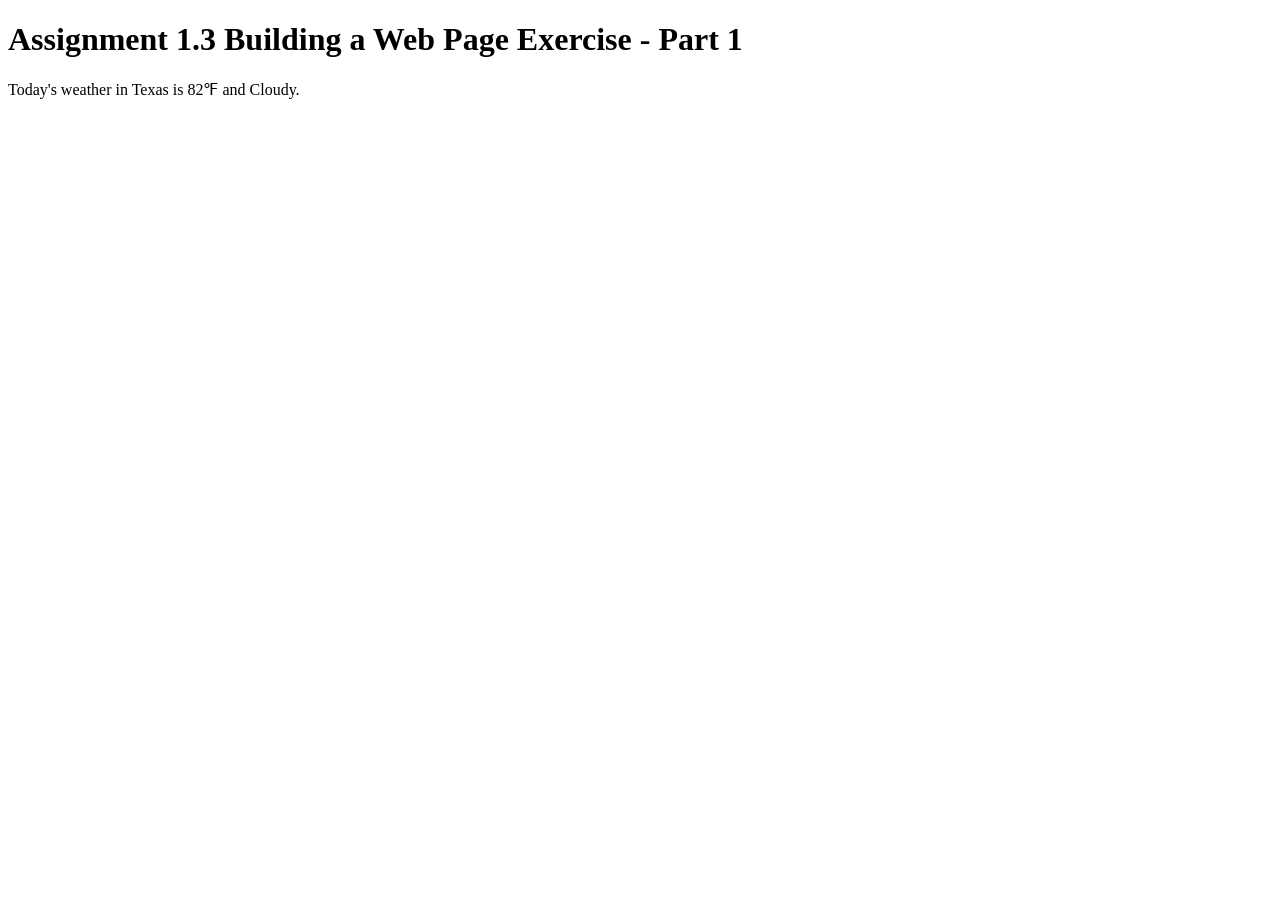
==== module-1/montijo_mod_1_3_340.html @ 69fbf5ef "dv0.19 - Corrected Spelling Erros, Corrected Broken Links" ====
<!DOCTYPE html>
<html lang="en">
<head>
    <title>CSD 340 Web Development with HTML and CSS</title>
</head>
 
<body>
    <h1>Assignment 1.3 Building a Web Page Exercise - Part 1</h1>
        <p>Today's weather in Texas is 82℉ and Cloudy. </p>
</body>
 
</html>
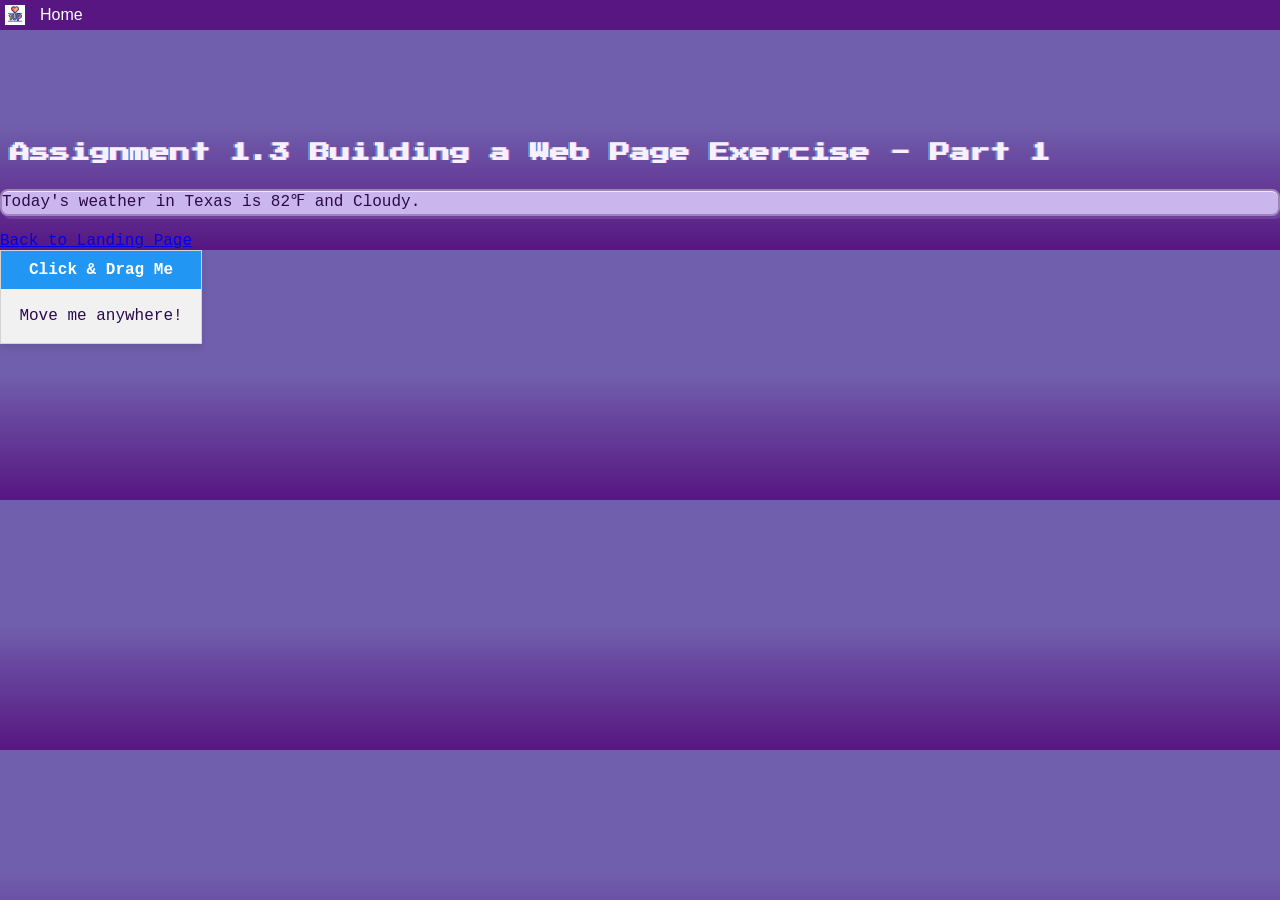
==== commit c628d41f: "dv0.23 Updated Information" ====
--- a/module-1/montijo_mod_1_3_340.html
+++ b/module-1/montijo_mod_1_3_340.html
@@ -1,13 +1,45 @@
 <!DOCTYPE html>
 <html lang="en">
 <head>
+     <link rel="icon" href="../site.css/assets/1up.gif">
+     <link rel="stylesheet" href="../site.css/mystyle.css">
     <title>CSD 340 Web Development with HTML and CSS</title>
+
+    <meta charset="UTF-8">
+   
+    <meta name="description" content="a webpage on web development">
+    <meta name="author" content="Maddison Montijo">
+    <meta name="robots" content="nofollow">
+    <meta name="pragma" content="no-cache">
+    <meta name="expires" content="Fri, 02 Jul 2026 23:59:59 GMT">
 </head>
  
 <body>
+    <header class="site-header">
+        <nav>
+            <ul class="nav-list">
+                <li class="nav-pts logo"><img src="../site.css/assets/1up.gif" alt="Logo"></li>
+                <li class="nav-pts"><a href="../index.html">Home</a></li>
+            </ul>
+        </nav>
+    </header>
+    <div id="container" class="page-layout"></div>
+
     <h1>Assignment 1.3 Building a Web Page Exercise - Part 1</h1>
-        <p>Today's weather in Texas is 82℉ and Cloudy. </p>
+        <p class="panel">Today's weather in Texas is 82℉ and Cloudy. </p>
+          <div class="bottom-box">
+            <a href="../index.html">Back to Landing Page</a>
+        </div>
+        
+    </div>
+
+    <div id="myBox">
+  <div id="myBoxHeader">Click & Drag Me</div>
+  <p>Move me anywhere!</p>
+</div>
+
+
 </body>
- 
+
 </html>
  
--- a/site.css/mystyle.css
+++ b/site.css/mystyle.css
@@ -0,0 +1,273 @@
+/*VARIABLES & THEMING*/
+@import url('https://fonts.googleapis.com/css2?family=VT323&family=Press+Start+2P&display=swap');
+
+:root {
+  --bg: #cca7df;
+  --panel: #cab5ec;
+  --panel2: #f8f0ff;
+  --border: #9e84b8;
+  --border2: #8050c0;
+
+  --accent: #c080f8;
+  --pink: #f8b0d8;
+  --pink2: #e880b8;
+  --blue: #a0c8f8;
+  --blue2: #6090e0;
+  --green-btn: #a8e090;
+  --green2: #60a040;
+  --yellow: #f8e870;
+
+  --text-dark: #2a0a4a;
+  --text-mid: #5a2a8a;
+  --text-light: #8a60b0;
+  
+  --white: #ffffff;
+  --shadow: #7040a0;
+  --nav-top: #705fac;
+  --nav-bot: #571682;
+}
+
+/*GLOBAL & BASE STYLES*/
+html {
+  font-family: 'Courier New', monospace;
+  font-size: 16px;
+  background: linear-gradient(180deg, var(--nav-top) 50%, var(--nav-bot) 100%);
+  background-size: 80px;
+  color: var(--text-dark); /* Inherited by all child elements unless overridden */
+}
+
+body {
+  margin: 0;
+  padding: 0;
+}
+
+/*TYPOGRAPHY*/
+h1, h2, h3, h4 {
+  padding: 10px;
+  font-family: 'Press Start 2P', monospace;
+  font-size: 20px;
+  color: var(--panel2);
+  text-shadow: -2px 0 var(--blue2), 1px 0 var(--pink2);
+  flex: 1;
+  
+}
+
+h2 {
+  font-weight: 500;
+  text-align: left;
+  padding-top: 15px;
+}
+
+p {
+  font-weight: 400;
+  line-height: 1.4em;
+}
+
+address {
+  text-align: center;
+  color: var(--text-mid);
+}
+
+/* Typography Utilities */
+.font-retro { font-family: 'Press Start 2P', monospace; }
+.text-italic { font-style: italic; }
+.text-indent { text-indent: 2em; }
+
+/* LAYOUT & RESPONSIVE COLUMNS*/
+.page-layout {
+  display: flex;
+  flex-direction: column; /* Stacked by default (Mobile) */
+  gap: 20px;
+  max-width: 1200px;
+  margin: 0 auto;
+  padding: 20px;
+}
+
+/* Reusable Column flex-growth multipliers */
+.col-sidebar { flex: 1; }
+.col-main    { flex: 2; }
+.col-wide    { flex: 3; }
+
+/* Desktop Screens: Side-by-Side Trigger */
+@media (min-width: 768px) {
+  .page-layout {
+    flex-direction: row; /* Switches to side-by-side on desktop */
+  }
+}
+
+.bg-nav-bot { background-color: var(--nav-bot); }
+.padding-0  { padding: 0px; }
+
+#container {
+  margin: 50px 100px 0px 100px;
+}
+
+/*COMPONENTS */
+
+/* Navbar Component */
+.nav-list {
+  list-style-type: none;
+  margin: 0;
+  padding: 5px;
+  overflow: hidden;
+  background-color: var(--nav-bot);
+  display: flex;
+  align-items: center;
+  gap: 15px;
+}
+
+.nav-pts a {
+  color: var(--white);
+  text-decoration: none;
+  font-family: sans-serif;
+}
+
+.logo img {
+  width: 20px;
+  height: auto;
+  display: block;
+}
+
+/* Retro Panel Component */
+.panel {
+  background-color: var(--panel);
+  border: 2px solid var(--border);
+  border-radius: 8px;
+  box-shadow: 3px 3px 0 var(--shadow), inset 0 1px 0 rgba(255, 255, 255, 0.7);
+
+}
+
+.panel-header { 
+  background: linear-gradient(180deg, var(--nav-top) 0%, var(--nav-bot) 100%);
+  padding: 5px 12px;
+  display: flex;
+  align-items: center;
+  gap: 8px;
+  border-bottom: 2px solid var(--border2);
+}
+
+.panel-icon { 
+  font-size: 5px; 
+}
+
+.panel-title { 
+  font-size: 10px;
+  color: var(--white);
+  text-shadow: 1px 1px 0 rgba(0, 0, 0, .3);
+}
+
+/* Tabs Component */
+.tab-pane { display: none; }
+.tab-pane.active { 
+  display: flex;
+  flex-direction: column;
+  gap: 10px;
+}
+
+/* Post Items Component */
+.post-body { padding: 12px 14px; }
+.post-meta { 
+  display: flex;
+  align-items: center;
+  gap: 6px;
+  margin-bottom: 8px;
+  flex-wrap: wrap;
+}
+
+.post-date { 
+  font-size: 7px;
+  color: var(--text-light);
+  background: rgba(180, 120, 255, .15);
+  padding: 2px 6px;
+  border-radius: 4px;
+  border: 1px solid var(--border);
+}
+
+/* Category Badges Component */
+.post-cat { 
+  font-size: 9px;
+  padding: 1px 10px 3px 4px;
+  border-radius: 10px;
+  border: 1px solid;
+}
+.post-cat.art    { background: var(--pink);      border-color: var(--pink2);  color: var(--text-dark); }
+.post-cat.life   { background: var(--blue);      border-color: var(--blue2);  color: var(--nav-bot); }
+.post-cat.gaming { background: var(--green-btn);  border-color: var(--green2); color: var(--text-dark); }
+.post-cat.music  { background: var(--yellow);     border-color: var(--accent); color: var(--text-mid); }
+
+/* Retro Blinkies / Image Grid Component */
+.blinkie-box {
+  
+  display: flex;
+  flex-wrap: wrap;
+  gap: 5px;
+  margin-top: 20px;
+}
+
+.blinkie-box img {
+  max-width: 100%;
+  height: auto;
+  width: auto;
+  image-rendering: pixelated;
+  border: 1px solid var(--text-dark);
+}
+
+.site-footer {
+  list-style-type: none;
+  margin: 0;
+  padding: 5px;
+  overflow: hidden;
+  background-color: var(--nav-bot);
+  display: flex;
+  align-items: center;
+  gap: 15px;
+  color: var(--white);
+  text-decoration: none;
+  font-family: sans-serif;
+
+}
+
+/*LINKS & HYPERLINKS*/
+.link-standard {
+  text-decoration: none;
+  transition: color 0.2s, background-color 0.2s;
+}
+
+/* Inherits colors from specific assignments */
+#anchor {
+  color: var(--text-light);
+}
+#anchor:hover   { color: var(--white); }
+#anchor:visited { color: var(--pink); }
+
+#my-link {
+  font-size: 1.25em;
+  font-weight: bold;
+  color: var(--text-mid);
+}
+#my-link:hover {
+  text-decoration: underline;
+  background-color: var(--yellow);
+}
+#my-link:visited {
+  color: var(--blue2);
+}
+
+#myBox {
+  position: absolute;
+  z-index: 9;
+  background-color: #f1f1f1;
+  border: 1px solid #d3d3d3;
+  text-align: center;
+  width: 200px;
+  box-shadow: 0 4px 8px rgba(0,0,0,0.1);
+}
+
+#myBoxHeader {
+  padding: 10px;
+  cursor: move; /* Changes mouse cursor to show it's draggable */
+  z-index: 10;
+  background-color: #2196F3;
+  color: #fff;
+  font-weight: bold;
+}
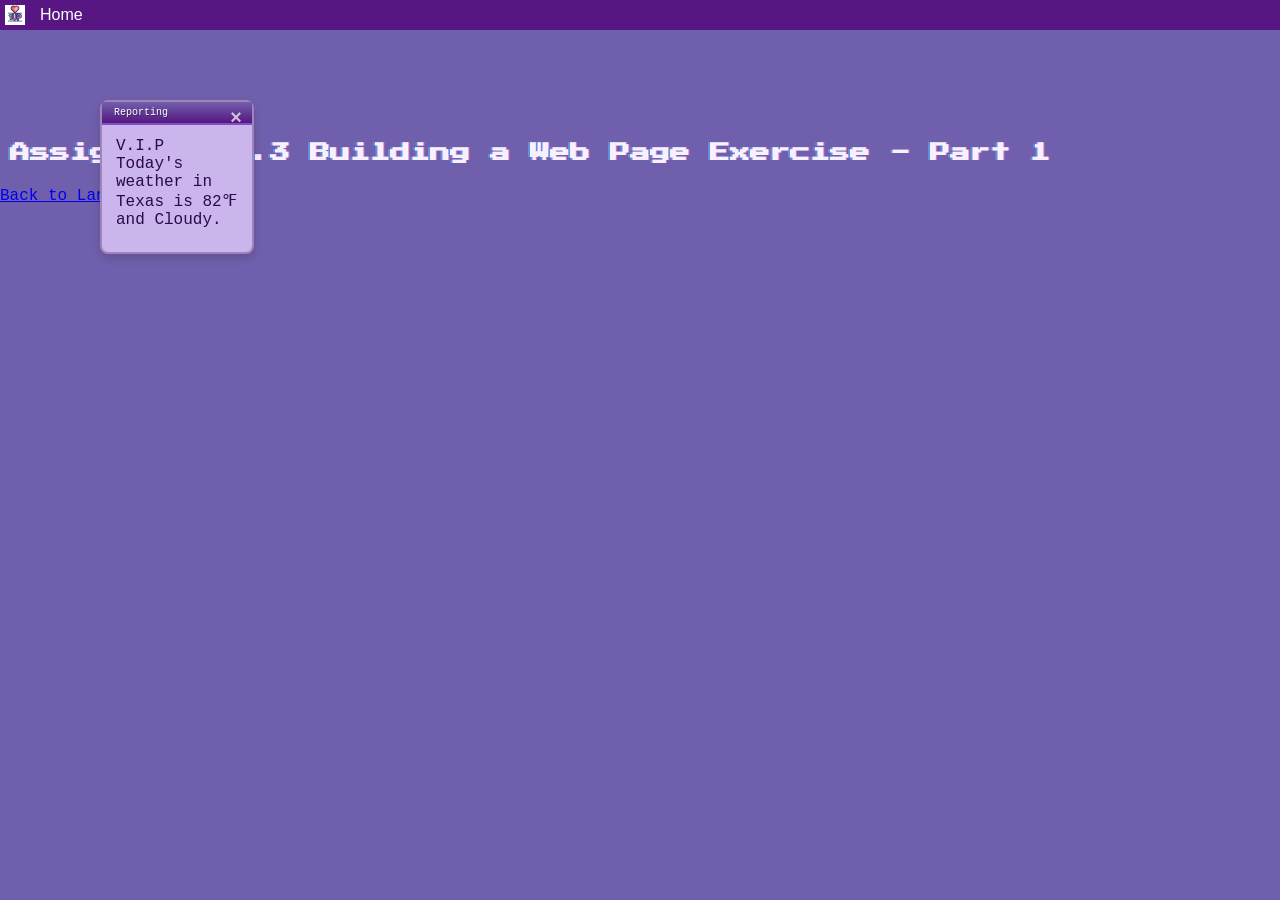
==== commit f353c113: "dv0.25, Moved box to Assignment 2, changed themes for the rest of pages." ====
--- a/module-1/montijo_mod_1_3_340.html
+++ b/module-1/montijo_mod_1_3_340.html
@@ -1,19 +1,20 @@
 <!DOCTYPE html>
 <html lang="en">
+
 <head>
-     <link rel="icon" href="../site.css/assets/1up.gif">
-     <link rel="stylesheet" href="../site.css/mystyle.css">
+    <link rel="icon" href="../site.css/assets/1up.gif">
+    <link rel="stylesheet" href="../site.css/mystyle.css">
     <title>CSD 340 Web Development with HTML and CSS</title>
 
     <meta charset="UTF-8">
-   
+
     <meta name="description" content="a webpage on web development">
     <meta name="author" content="Maddison Montijo">
     <meta name="robots" content="nofollow">
     <meta name="pragma" content="no-cache">
     <meta name="expires" content="Fri, 02 Jul 2026 23:59:59 GMT">
 </head>
- 
+
 <body>
     <header class="site-header">
         <nav>
@@ -24,22 +25,40 @@
         </nav>
     </header>
     <div id="container" class="page-layout"></div>
+    
+    <h1>Assignment 1.3 Building a Web Page Exercise - Part 1</h1>
 
-    <h1>Assignment 1.3 Building a Web Page Exercise - Part 1</h1>
-        <p class="panel">Today's weather in Texas is 82℉ and Cloudy. </p>
-          <div class="bottom-box">
-            <a href="../index.html">Back to Landing Page</a>
-        </div>
-        
     </div>
 
-    <div id="myBox">
-  <div id="myBoxHeader">Click & Drag Me</div>
-  <p>Move me anywhere!</p>
-</div>
+    <div id="myBox" class="panel">
+        <span id="closeBtn" title="Minimize">&times;</span>
+        <div class="box-content">
+            <div class="panel-header">
+                <span class="panel-title">Reporting</span>
+            </div>
+
+            <div class="post-body">
+                <div class="post-title-el">V.I.P</div>
+                <div class="post-excerpt">
+                    Today's weather in Texas is 82℉ and Cloudy.
+                </div>
+            </div>
+            <div class="post-footer"></div>
+
+        </div>
+    </div>
+
+    <div id="minimizedIcon" style="display: none;" title="Restore Box">👾</div>
+    <script src="../script.js"></script>
+
+    <div class="bottom-box" class="site-footer">
+        <a href="../index.html">Back to Landing Page</a>
+    </div>
+
+
+
 
 
 </body>
 
-</html>
- +</html>
--- a/site.css/mystyle.css
+++ b/site.css/mystyle.css
@@ -31,8 +31,7 @@
 html {
   font-family: 'Courier New', monospace;
   font-size: 16px;
-  background: linear-gradient(180deg, var(--nav-top) 50%, var(--nav-bot) 100%);
-  background-size: 80px;
+  background:  var(--nav-top) ;
   color: var(--text-dark); /* Inherited by all child elements unless overridden */
 }
 
@@ -253,21 +252,55 @@
   color: var(--blue2);
 }
 
+/* Main Box */
 #myBox {
-  position: absolute;
-  z-index: 9;
-  background-color: #f1f1f1;
-  border: 1px solid #d3d3d3;
-  text-align: center;
-  width: 200px;
-  box-shadow: 0 4px 8px rgba(0,0,0,0.1);
-}
-
-#myBoxHeader {
-  padding: 10px;
-  cursor: move; /* Changes mouse cursor to show it's draggable */
-  z-index: 10;
-  background-color: #2196F3;
-  color: #fff;
-  font-weight: bold;
+    width: 150px;
+    height: 150px;
+   
+    position: absolute;
+    top: 100px;
+    left: 100px;
+    
+    box-shadow: 0 4px 10px rgba(0, 0, 0, 0.15);
+    cursor: move;
+    user-select: none;
+}
+
+/* Center the text inside the box */
+/* might not need do to panel theme*/
+/*.box-content {}*/
+
+/* Close Button (Top Right) */
+#closeBtn {
+    position: absolute;
+    top: 5px;
+    right: 10px;
+    font-size: 20px;
+    font-weight: bold;
+    cursor: pointer;
+    color: rgba(255, 255, 255, 0.7);
+    transition: color 0.2s;
+    z-index: 10; /* Ensures it stays above the content */
+}
+
+#closeBtn:hover {
+    color: white;
+}
+
+/* Minimized Icon */
+#minimizedIcon {
+    width: 50px;
+    height: 50px;
+    background-color: var(--nav-bot); /* Green color for the icon */
+    color: white;
+    position: absolute;
+    border-radius: 50%;
+    display: flex;
+    justify-content: center;
+    align-items: center;
+    font-weight: bold;
+    cursor: pointer;
+    box-shadow: 0 4px 8px rgba(0, 0, 0, 0.2);
+    user-select: none;
+    font-size: 20px;
 }
